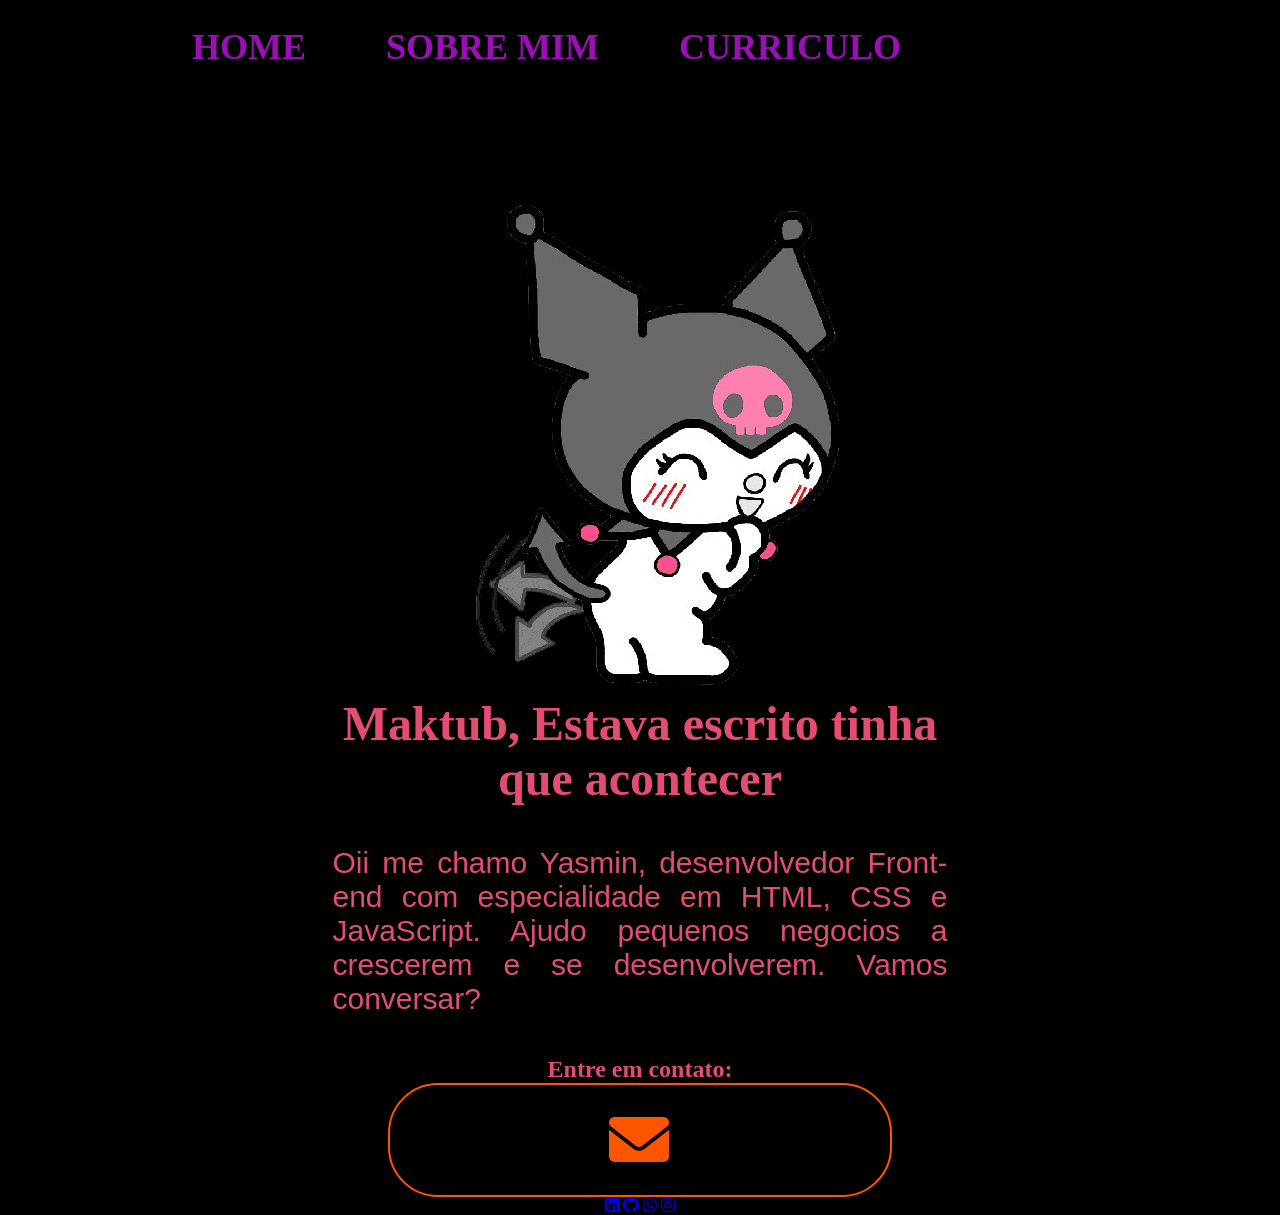
==== index.html @ 19cd6555 "Add files via upload" ====
<!DOCTYPE html>
<html lang="en">
<head>
    <meta charset="UTF-8">
    <meta name="viewport" content="width=device-width, initial-scale=1.0">
    <title>Meu portfolio yasmin</title>
    <link rel="stylesheet" href="./style.css">
<link rel="stylesheet" href="https://cdnjs.cloudflare.com/ajax/libs/font-awesome/6.0.0-beta3/css/all.min.css">
</head>
<body>
    <header class="cabecalho">
        <nav class="cabecalho-menu">
            <a class="cabecalho-menu-links" href="index.html">HOME</a>
            <a class="cabecalho-menu-links" href="sobremim.html">SOBRE MIM</a>
            <a class="cabecalho-menu-links" href="curriculo.html">CURRICULO</a>
        </nav>
    </header>
    <main class="conteudo">
<section class="apresentacao-conteudo">
    <h1 class="apresentacao-conteudo-titulo">Maktub, Estava escrito tinha que acontecer</h1>
    <p class="apresentacao-paragrafo">Oii me chamo Yasmin, desenvolvedor Front-end com especialidade em HTML, CSS e JavaScript. Ajudo pequenos negocios a crescerem e se desenvolverem. Vamos conversar?</p>
    <div class="apresentacao-links">
        <h2 class="apresentacao-links-conteudos">
            Entre em contato:
        </h2>
        
        <a class="botao1" href="mailto:yasminguerinolinievic@gmail.com"><i class="fas fa-envelope"></i></a>
        <a class="botao2" href="https://www.linkedin.com/in/usario"><i class="fab fa-linkedin"></i></a>
    
        <a class="botao3" href="https://gitbub.com/yaskult17"><i class="fab fa-github"></i></a>
        <a class="botao4" href="https://wa.me/5516992944561"><i class="fab fa-whatsapp"></i></a>
        <a class="botao5" href="htpps://www.instagram.com/kitty.xy17"><i class="fab fa-instagram"></i></a>
    </div> 
</section>
<img class="imagem" src="./kuromi.png" alt="">

</main>    
</body>
</html>
---- style.css ----
* {
    margin: 0;
    padding: 0;
}
body {
    height: 100vh;
    background-color: rgb(0, 0, 0);
    background-attachment: fixed;
    color: rgb(228, 77, 114);
    margin: 0;
}
.cabecalho {
    padding: 2% 0% 0% 15%;
}
.cabecalho-menu {
    display: flex;
    gap:80px;
}
.cabecalho-menu-links {
    font-family:cursive;
    font-size: 36px;
    font-weight: 600;
    color: rgb(154, 15, 182);
    text-decoration:none;
}

.titulo-destaque {
    color: rgb(220, 43, 226);
}
.conteudo {
    height: auto;
    flex-direction: column;
    margin: 10%;
    display: flex;
    align-items: center;
    justify-content: space-between;
    margin-bottom: 15px;
}
.apresentacao-conteudo {
    width: 615px;
    display: flex;
    flex-direction: column;
    justify-content: center;
    align-items: center;
    text-align: center;
    height: auto;
    gap: 40px;
    order: 2;
}

.apresentacao-conteudo-titulo {
    font-size: 300%;
    font-family: cursive;

}
.apresentacao-paragrafo {
    font-size: 30px;
    font-family:Impact, Haettenschweiler, 'Arial Narrow Bold', sans-serif;
    text-align: justify;
}
.apresentacao-links-conteudo {
    font-family: fantasy;
    font-weight: 400;
    font-size: 60px
}

.botao1 {
    background-color: #000;
    color: #ff5500;
    width: 500px;
    height: 80px;
    text-align: center;
    display: flex;
    justify-content: center;
    align-items: center;
    border: 2px solid #ff5500;
    border-radius: 50px;
    font-size: 36px;
    padding: 15px 0;
    text-decoration: none;
    font-family: Arial, Helvetica, sans-serif;
    letter-spacing: 2px;
    text-transform: uppercase;
    position: relative;
    overflow: hidden;
}

.botao1::before {
    content: "";
    position: absolute;
    top: 0;
    left: -100%;
    width: 100%;
    height: 100%;
    background: linear-gradient(45deg, transparent, #ff5500);
    transition:0.5s;
}

.botao1:hover::before {
    left: 100%;
}

.botao1 i {
    position: absolute;
    left: 50%;
    top: 50%;
    transform: translate(-50%, -50%);
    font-size: 60px;
}
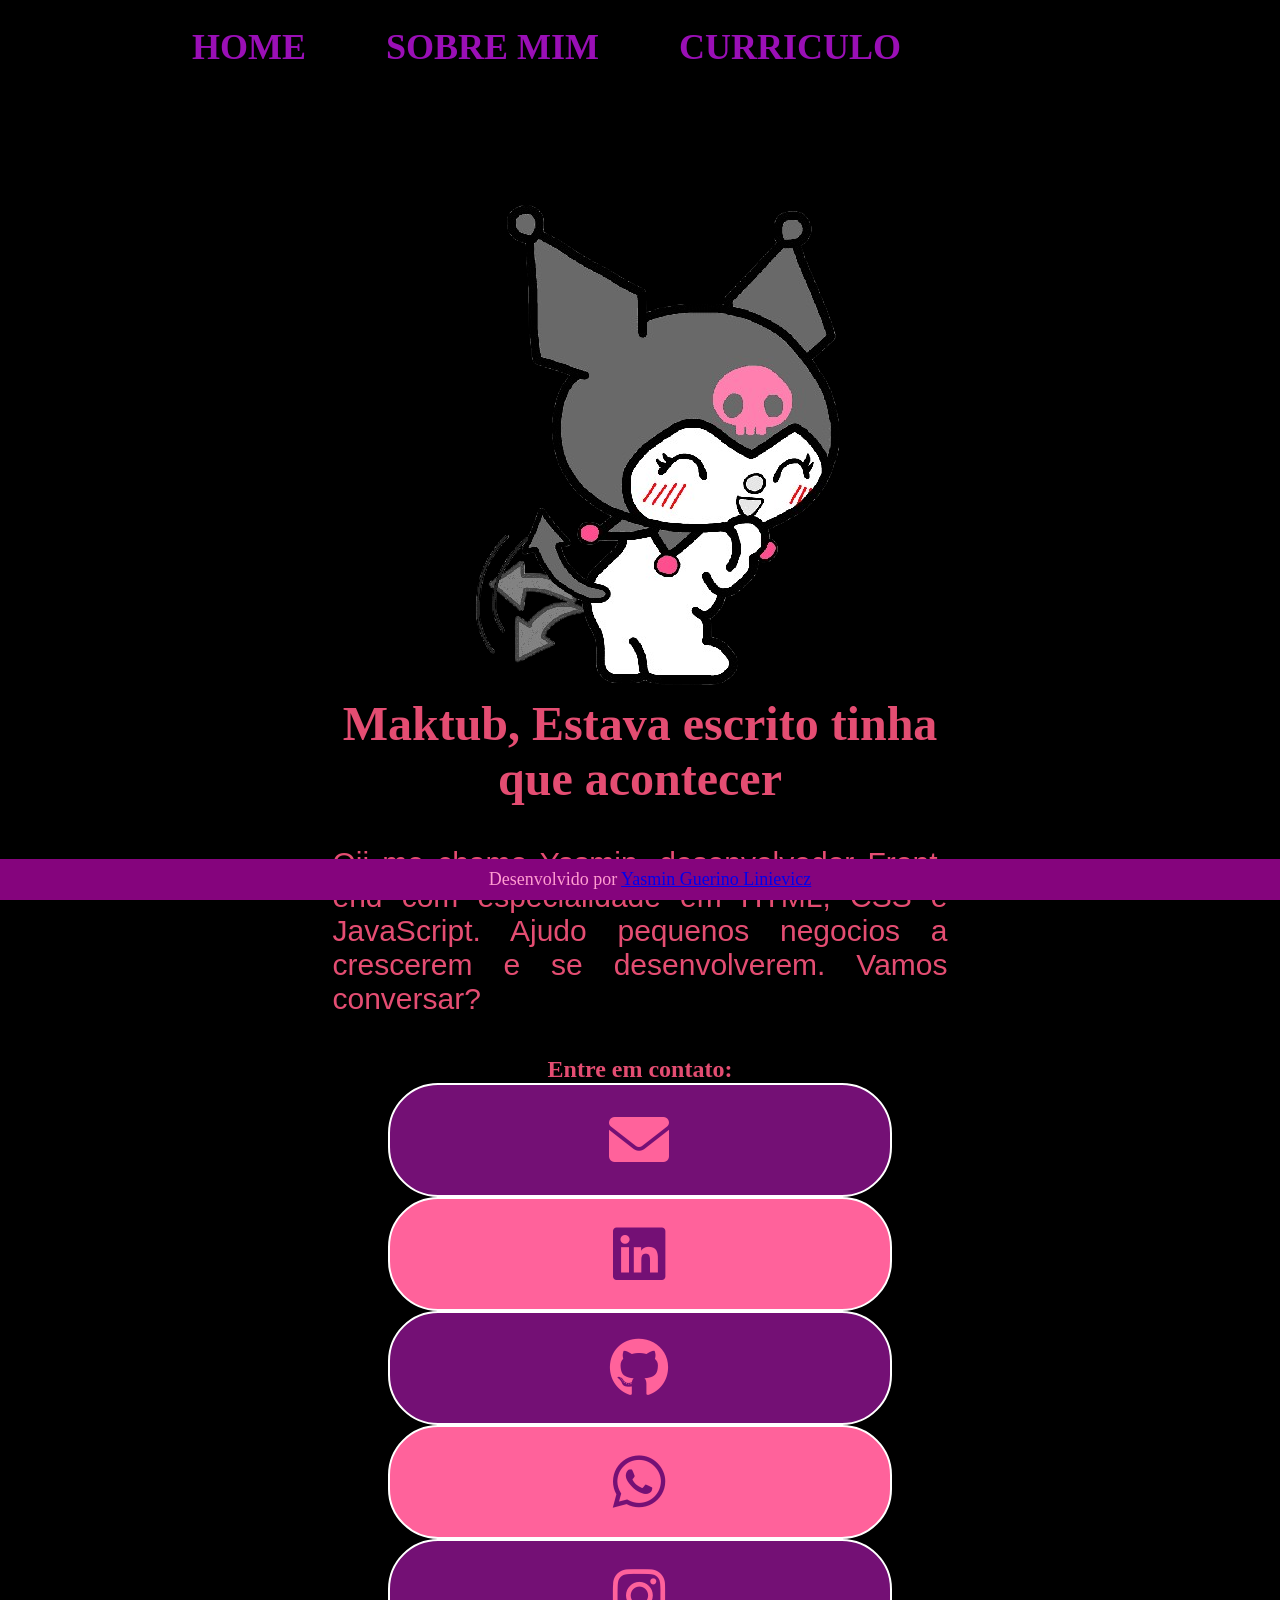
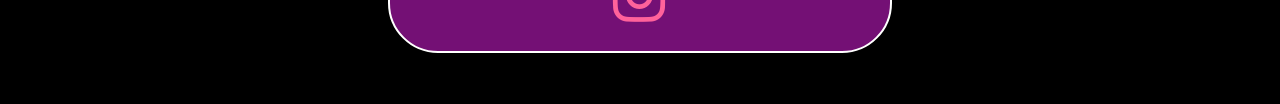
==== commit a430e5d8: "Add files via upload" ====
--- a/index.html
+++ b/index.html
@@ -35,5 +35,9 @@
 <img class="imagem" src="./kuromi.png" alt="">
 
 </main>    
+
+<br><br>
+
+<footer class="rodape"><p>Desenvolvido por <a href="https://gitbub.com/yaskult17">Yasmin Guerino Linievicz</a></p></footer>
 </body>
 </html>
--- a/style.css
+++ b/style.css
@@ -65,15 +65,15 @@
 }
 
 .botao1 {
-    background-color: #000;
-    color: #ff5500;
-    width: 500px;
-    height: 80px;
-    text-align: center;
-    display: flex;
-    justify-content: center;
-    align-items: center;
-    border: 2px solid #ff5500;
+    background-color: #741075;
+    color: #ff629b;
+    width: 500px;
+    height: 80px;
+    text-align: center;
+    display: flex;
+    justify-content: center;
+    align-items: center;
+    border: 2px solid #ffffff;
     border-radius: 50px;
     font-size: 36px;
     padding: 15px 0;
@@ -92,7 +92,7 @@
     left: -100%;
     width: 100%;
     height: 100%;
-    background: linear-gradient(45deg, transparent, #ff5500);
+    background: linear-gradient(45deg, transparent, #ff51a8);
     transition:0.5s;
 }
 
@@ -106,4 +106,195 @@
     top: 50%;
     transform: translate(-50%, -50%);
     font-size: 60px;
+}
+.botao2 {
+    background-color: #ff629b;
+    color: #741075;
+    width: 500px;
+    height: 80px;
+    text-align: center;
+    display: flex;
+    justify-content: center;
+    align-items: center;
+    border: 2px solid #ffffff;
+    border-radius: 50px;
+    font-size: 36px;
+    padding: 15px 0;
+    text-decoration: none;
+    font-family: Arial, Helvetica, sans-serif;
+    letter-spacing: 2px;
+    text-transform: uppercase;
+    position: relative;
+    overflow: hidden;
+}
+
+.botao2::before {
+    content: "";
+    position: absolute;
+    top: 0;
+    left: -100%;
+    width: 100%;
+    height: 100%;
+    background: linear-gradient(45deg, transparent, #741075);
+    transition:0.5s;
+}
+
+.botao2:hover::before {
+    left: 100%;
+}
+
+.botao2 i {
+    position: absolute;
+    left: 50%;
+    top: 50%;
+    transform: translate(-50%, -50%);
+    font-size: 60px;
+}
+.botao3 {
+    background-color: #741075;
+    color: #ff629b;
+    width: 500px;
+    height: 80px;
+    text-align: center;
+    display: flex;
+    justify-content: center;
+    align-items: center;
+    border: 2px solid #ffffff;
+    border-radius: 50px;
+    font-size: 36px;
+    padding: 15px 0;
+    text-decoration: none;
+    font-family: Arial, Helvetica, sans-serif;
+    letter-spacing: 2px;
+    text-transform: uppercase;
+    position: relative;
+    overflow: hidden;
+}
+
+.botao3::before {
+    content: "";
+    position: absolute;
+    top: 0;
+    left: -100%;
+    width: 100%;
+    height: 100%;
+    background: linear-gradient(45deg, transparent, #ff51a8);
+    transition:0.5s;
+}
+
+.botao3:hover::before {
+    left: 100%;
+}
+
+.botao3 i {
+    position: absolute;
+    left: 50%;
+    top: 50%;
+    transform: translate(-50%, -50%);
+    font-size: 60px;
+}
+.botao4 {
+    background-color: #ff629b;
+    color: #741075;
+    width: 500px;
+    height: 80px;
+    text-align: center;
+    display: flex;
+    justify-content: center;
+    align-items: center;
+    border: 2px solid #ffffff;
+    border-radius: 50px;
+    font-size: 36px;
+    padding: 15px 0;
+    text-decoration: none;
+    font-family: Arial, Helvetica, sans-serif;
+    letter-spacing: 2px;
+    text-transform: uppercase;
+    position: relative;
+    overflow: hidden;
+}
+
+.botao4::before {
+    content: "";
+    position: absolute;
+    top: 0;
+    left: -100%;
+    width: 100%;
+    height: 100%;
+    background: linear-gradient(45deg, transparent, #741075);
+    transition:0.5s;
+}
+
+.botao4:hover::before {
+    left: 100%;
+}
+
+.botao4 i {
+    position: absolute;
+    left: 50%;
+    top: 50%;
+    transform: translate(-50%, -50%);
+    font-size: 60px;
+}
+.botao5 {
+    background-color: #741075;
+    color: #ff629b;
+    width: 500px;
+    height: 80px;
+    text-align: center;
+    display: flex;
+    justify-content: center;
+    align-items: center;
+    border: 2px solid #ffffff;
+    border-radius: 50px;
+    font-size: 36px;
+    padding: 15px 0;
+    text-decoration: none;
+    font-family: Arial, Helvetica, sans-serif;
+    letter-spacing: 2px;
+    text-transform: uppercase;
+    position: relative;
+    overflow: hidden;
+}
+
+.botao5::before {
+    content: "";
+    position: absolute;
+    top: 0;
+    left: -100%;
+    width: 100%;
+    height: 100%;
+    background: linear-gradient(45deg, transparent, #ff51a8);
+    transition:0.5s;
+}
+
+.botao5:hover::before {
+    left: 100%;
+}
+
+.botao5 i {
+    position: absolute;
+    left: 50%;
+    top: 50%;
+    transform: translate(-50%, -50%);
+    font-size: 60px;
+}
+.rodape {
+    position: fixed;
+    bottom: 0;
+    left: 0;
+    width: 100%;
+    color: #ff9cd1;
+    background-color: #85047d;
+    text-decoration: none;
+    display: flex;align-items: center;
+    justify-content: center;
+    text-align: center;
+    font-family: cursive;
+    font-size: 18px;
+    font-weight: 400;
+    padding: 10px;
+}
+.rodape:hover {
+    color: rgb(255, 255, 254);
 }
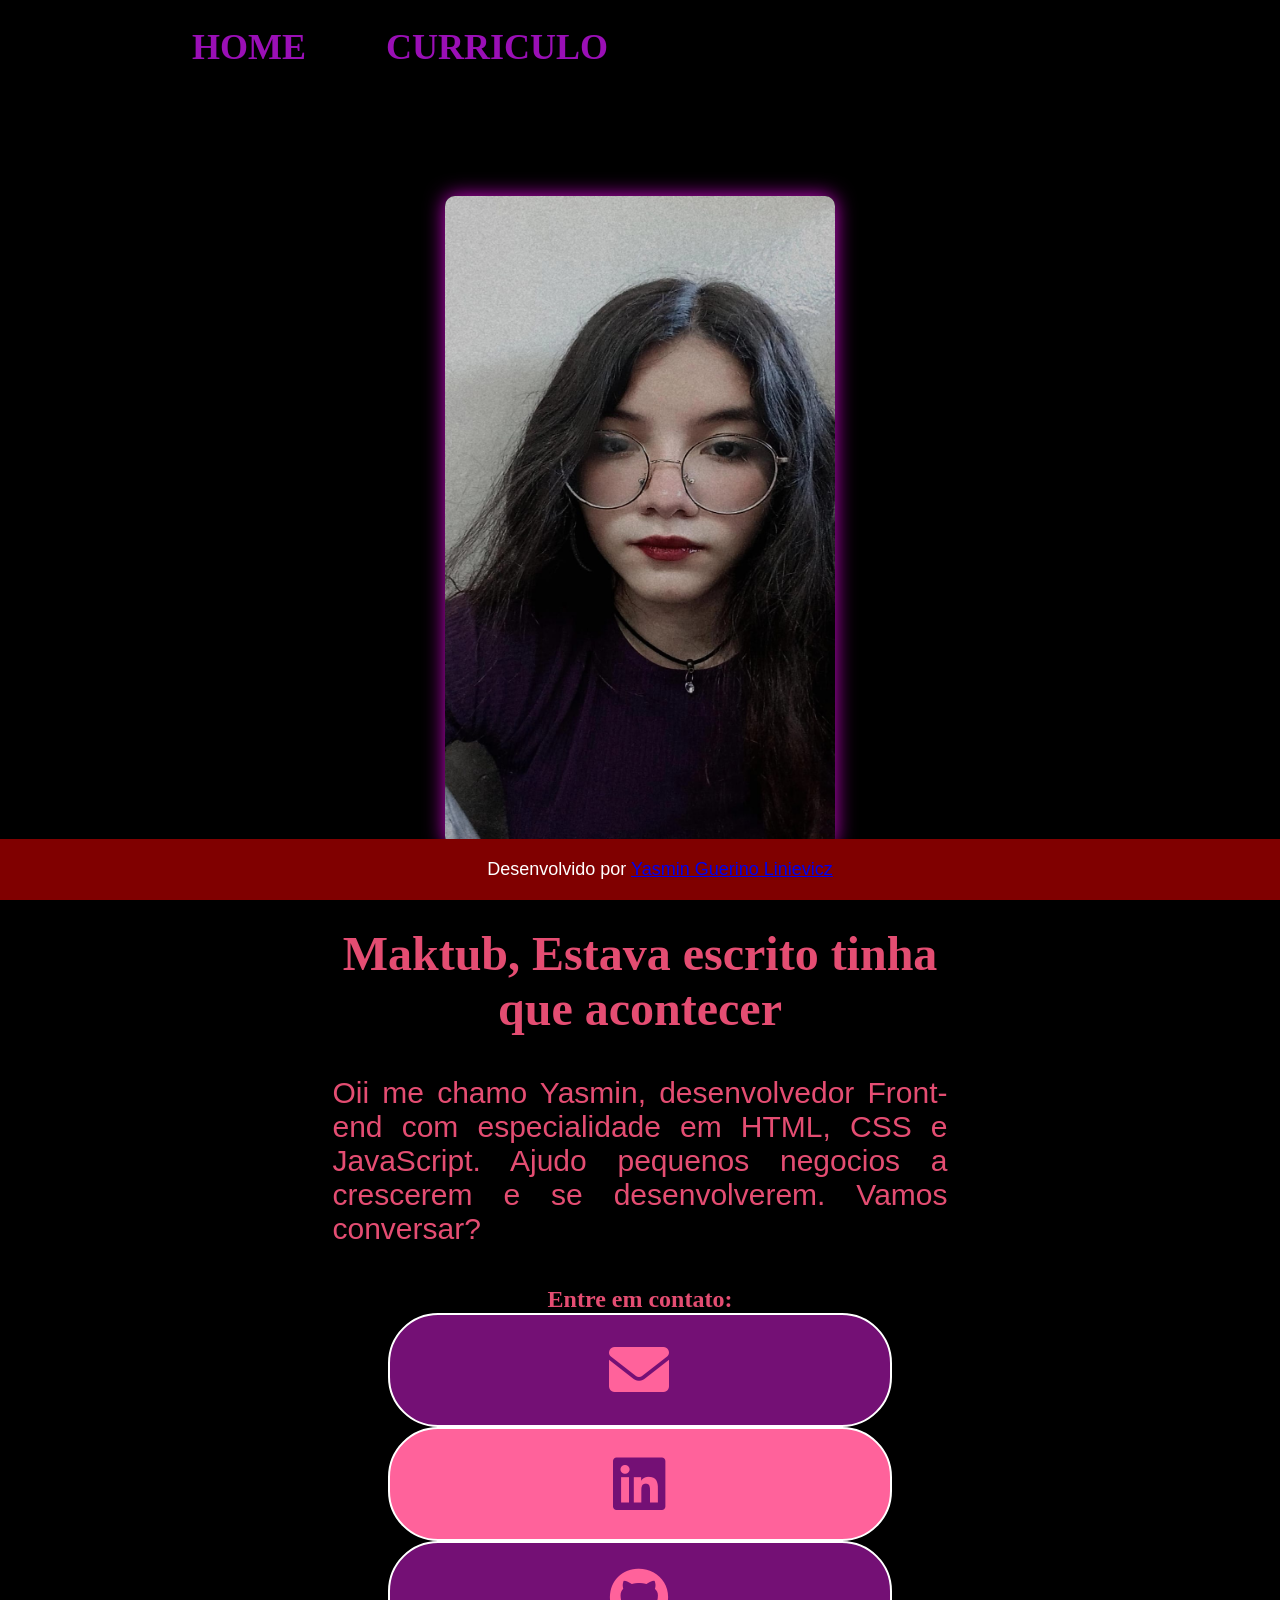
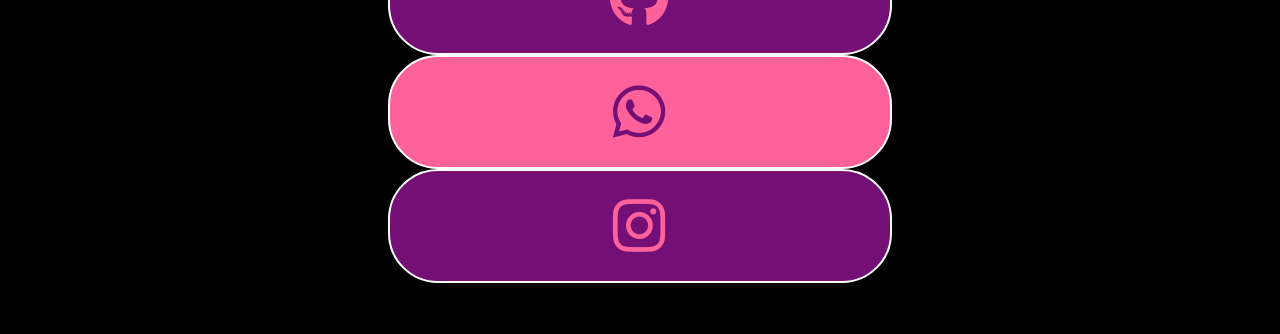
==== commit 4504d7e3: "Add files via upload" ====
--- a/index.html
+++ b/index.html
@@ -11,7 +11,6 @@
     <header class="cabecalho">
         <nav class="cabecalho-menu">
             <a class="cabecalho-menu-links" href="index.html">HOME</a>
-            <a class="cabecalho-menu-links" href="sobremim.html">SOBRE MIM</a>
             <a class="cabecalho-menu-links" href="curriculo.html">CURRICULO</a>
         </nav>
     </header>
@@ -32,7 +31,7 @@
         <a class="botao5" href="htpps://www.instagram.com/kitty.xy17"><i class="fab fa-instagram"></i></a>
     </div> 
 </section>
-<img class="imagem" src="./kuromi.png" alt="">
+<img class="imagem" src="./eu.jpg" alt="">
 
 </main>    
 
--- a/style.css
+++ b/style.css
@@ -297,4 +297,83 @@
 }
 .rodape:hover {
     color: rgb(255, 255, 254);
-}+}
+.imagem {
+
+max-width: 100%;
+width: 390px;
+height: 650px;
+text-align: center;
+align-items: center;
+border-radius: 10px;
+box-shadow: 0px 0px 20px rgba(255, 6, 255, 0.8);
+transition: transform 0.3s ease-in-out;
+position: relative;
+overflow: hidden;
+order: 1;
+margin-bottom: 80px;
+
+}
+
+.imagem img {
+
+object-fit: cover;
+display: block;
+width: 100%;
+height: 100%;
+
+}
+
+.imagem::before,
+.imagem::after {
+
+content: "";
+position: absolute;
+width: 10px;
+height: 10px;
+border: 2px solid #ff5500;
+background-color: transparent;
+
+}
+
+.imagem::before {
+
+    bottom: 0;
+    right: 0;
+    border-bottom-right-radius: 10px;
+    border-width: 2px 0 0 2px;
+
+}
+
+.imagem::after {
+
+    bottom: 0;
+    right: 0;
+    border-bottom-right-radius: 10px;
+    border-width: 0 2px 2px 0;
+
+    }
+
+    .imagem:hover {
+
+    transform: scale(1.1);
+
+    }
+
+    .rodape {
+        position: fixed;
+        bottom: 0;
+        left: 0;
+        width: 100%;
+        color: white;
+        background-color: #800000;
+        display: flex;
+        align-items: center;
+        justify-content: center;
+        text-align: center;
+        font-family: 'Lucida Sans', 'Lucida Sans Regular', 'Lucida Grande', 'Lucida Sans Unicode', Geneva, Verdana, sans-serif;
+        font-size: 18px;
+        font-weight: 400;
+        padding: 20px;
+
+    }
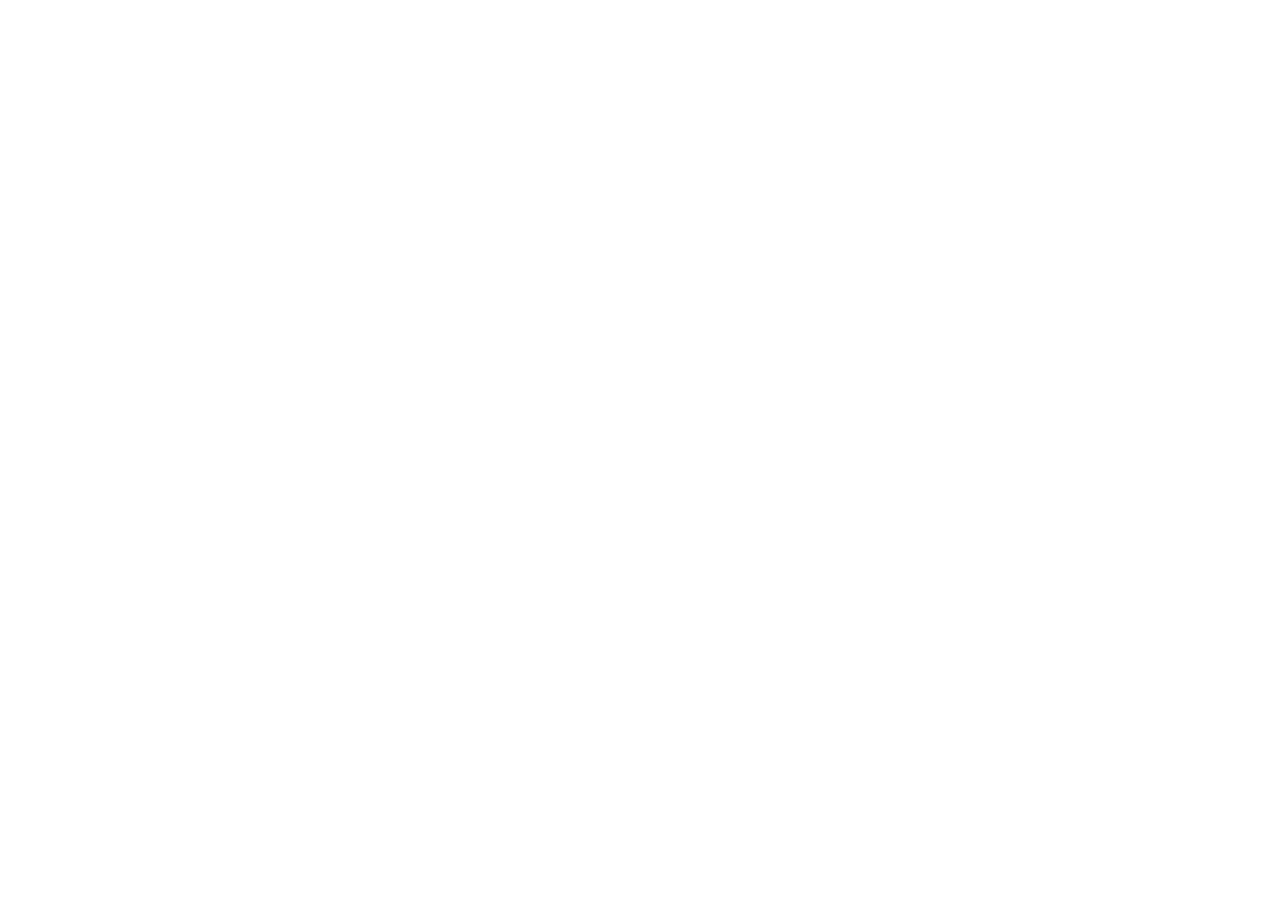
==== commit 47d23a03: "Add files via upload" ====
--- a/index.html
+++ b/index.html
@@ -3,40 +3,11 @@
 <head>
     <meta charset="UTF-8">
     <meta name="viewport" content="width=device-width, initial-scale=1.0">
-    <title>Meu portfolio yasmin</title>
     <link rel="stylesheet" href="./style.css">
-<link rel="stylesheet" href="https://cdnjs.cloudflare.com/ajax/libs/font-awesome/6.0.0-beta3/css/all.min.css">
+    <title>Document</title>
 </head>
 <body>
-    <header class="cabecalho">
-        <nav class="cabecalho-menu">
-            <a class="cabecalho-menu-links" href="index.html">HOME</a>
-            <a class="cabecalho-menu-links" href="curriculo.html">CURRICULO</a>
-        </nav>
-    </header>
-    <main class="conteudo">
-<section class="apresentacao-conteudo">
-    <h1 class="apresentacao-conteudo-titulo">Maktub, Estava escrito tinha que acontecer</h1>
-    <p class="apresentacao-paragrafo">Oii me chamo Yasmin, desenvolvedor Front-end com especialidade em HTML, CSS e JavaScript. Ajudo pequenos negocios a crescerem e se desenvolverem. Vamos conversar?</p>
-    <div class="apresentacao-links">
-        <h2 class="apresentacao-links-conteudos">
-            Entre em contato:
-        </h2>
-        
-        <a class="botao1" href="mailto:yasminguerinolinievic@gmail.com"><i class="fas fa-envelope"></i></a>
-        <a class="botao2" href="https://www.linkedin.com/in/usario"><i class="fab fa-linkedin"></i></a>
     
-        <a class="botao3" href="https://gitbub.com/yaskult17"><i class="fab fa-github"></i></a>
-        <a class="botao4" href="https://wa.me/5516992944561"><i class="fab fa-whatsapp"></i></a>
-        <a class="botao5" href="htpps://www.instagram.com/kitty.xy17"><i class="fab fa-instagram"></i></a>
-    </div> 
-</section>
-<img class="imagem" src="./eu.jpg" alt="">
-
-</main>    
-
-<br><br>
-
-<footer class="rodape"><p>Desenvolvido por <a href="https://gitbub.com/yaskult17">Yasmin Guerino Linievicz</a></p></footer>
 </body>
+<script src="./script.js"></script>
 </html>
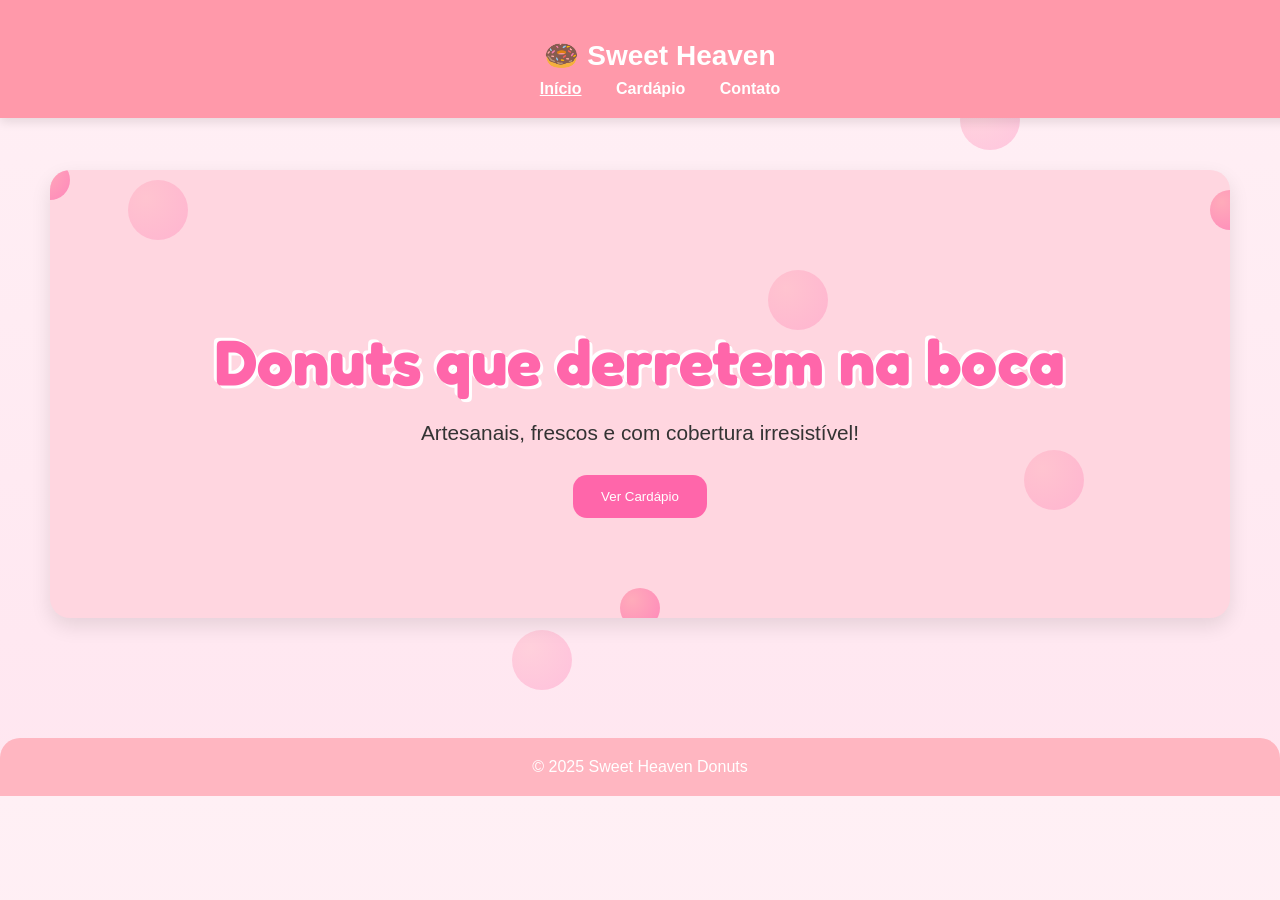
==== commit 4a773b5a: "Add files via upload" ====
--- a/index.html
+++ b/index.html
@@ -1,13 +1,117 @@
 <!DOCTYPE html>
-<html lang="en">
+<html lang="pt-BR">
 <head>
-    <meta charset="UTF-8">
-    <meta name="viewport" content="width=device-width, initial-scale=1.0">
-    <link rel="stylesheet" href="./style.css">
-    <title>Document</title>
+<meta charset="UTF-8">
+<meta name="viewport" content="width=device-width, initial-scale=1.0">
+<title>Sweet Heaven Donuts</title>
+<link rel="stylesheet" href="style.css">
+<link href="https://fonts.googleapis.com/css2?family=Fredoka+One&display=swap" rel="stylesheet">
 </head>
 <body>
-    
+
+<header>
+  <h1 class="logo">🍩 Sweet Heaven</h1>
+  <nav>
+    <a href="#" data-tab="home" class="active">Início</a>
+    <a href="#" data-tab="menu">Cardápio</a>
+    <a href="#" data-tab="contato">Contato</a>
+  </nav>
+</header>
+
+<main>
+  <!-- Início -->
+  <section id="home" class="tab active">
+    <div class="hero">
+      <h2 class="main-title">Donuts que derretem na boca</h2>
+      <div class="hero-donuts">
+        <div class="donut-circle circle1"></div>
+        <div class="donut-circle circle2"></div>
+        <div class="donut-circle circle3"></div>
+      </div>
+      <p>Artesanais, frescos e com cobertura irresistível!</p>
+      <button data-tab="menu">Ver Cardápio</button>
+    </div>
+  </section>
+
+  <!-- Cardápio -->
+  <section id="menu" class="tab">
+    <h2>Nosso Cardápio</h2>
+    <div class="cards">
+      <div class="card">
+        <img src="https://images.unsplash.com/photo-1626094309830-abbb0c99da4a?fm=jpg&crop=entropy&cs=tinysrgb&w=1080" alt="Donut morango">
+        <h3>Donut Morango</h3>
+        <p>Recheio de geleia natural e cobertura rosa cremosa.</p>
+        <div class="price">R$9,00</div>
+      </div>
+      <div class="card">
+        <img src="https://www.nomecomesnada.es/wp-content/uploads/2020/03/donuts-avena-chocolate-8-750x500.jpg" alt="Donut chocolate">
+        <h3>Dueto Chocolate</h3>
+        <p>Massa macia com cobertura de chocolate e granulado.</p>
+        <div class="price">R$10,00</div>
+      </div>
+      <div class="card">
+        <img src="https://png.pngtree.com/png-clipart/20250203/original/pngtree-realistic-pink-glazed-donut-stack-on-white-background-png-image_19692234.png" alt="Sortido">
+        <h3>Sortido Especial</h3>
+        <p>Caixa com 6 sabores sortidos.</p>
+        <div class="price">R$54,00</div>
+      </div>
+      <div class="card">
+        <img src="https://static.vecteezy.com/ti/fotos-gratis/p2/2265236-rosquinhas-com-creme-de-chocolate-branco-e-acucar-granulado-gratis-foto.jpg" alt="Donut chocolate branco">
+        <h3>Choco Branco</h3>
+        <p>Delícia de chocolate branco com cobertura rosa.</p>
+        <div class="price">R$11,00</div>
+      </div>
+    </div>
+  </section>
+
+  <!-- Contato -->
+  <section id="contato" class="tab">
+    <h2>Fale Conosco</h2>
+    <!-- Formulário com Formspree -->
+    <form id="contactForm" action="https://formspree.io/f/mpwonwdo" method="POST">
+      <input type="text" name="nome" placeholder="Nome" required>
+      <input type="email" name="email" placeholder="Email" required>
+      <textarea name="mensagem" placeholder="Mensagem / Pedido" required></textarea>
+      <button type="submit">Enviar</button>
+      <p id="successMessage" style="display:none; color:green; margin-top:10px;">Mensagem enviada com sucesso!</p>
+    </form>
+  </section>
+</main>
+
+<footer>
+  © 2025 Sweet Heaven Donuts
+</footer>
+
+<!-- Donuts decorativos de fundo -->
+<div class="donut-bg donut1"></div>
+<div class="donut-bg donut2"></div>
+<div class="donut-bg donut3"></div>
+<div class="donut-bg donut4"></div>
+<div class="donut-bg donut5"></div>
+
+<script src="script.js"></script>
+
+<!-- Script para enviar o formulário via Formspree sem recarregar a página -->
+<script>
+  const form = document.getElementById('contactForm');
+  const successMessage = document.getElementById('successMessage');
+
+  form.addEventListener('submit', async (e) => {
+    e.preventDefault();
+    const data = new FormData(form);
+    const response = await fetch(form.action, {
+      method: 'POST',
+      body: data,
+      headers: { 'Accept': 'application/json' }
+    });
+    if (response.ok) {
+      successMessage.style.display = 'block';
+      form.reset();
+    } else {
+      alert('Ocorreu um erro, tente novamente.');
+    }
+  });
+</script>
+
 </body>
-<script src="./script.js"></script>
 </html>
--- a/style.css
+++ b/style.css
@@ -0,0 +1,53 @@
+/* Reset e fonte */
+body { font-family: 'Poppins', sans-serif; margin:0; padding:0; background: linear-gradient(to bottom, #fff0f5 0%, #ffe6f0 100%); color:#333; overflow-x:hidden; }
+header { background:#ff99aa; padding:20px; text-align:center; position:fixed; width:100%; top:0; z-index:100; box-shadow:0 4px 10px rgba(0,0,0,0.1);}
+header .logo { color:white; font-weight:bold; font-size:28px; margin-bottom:8px; display:block; }
+header nav a { margin: 0 15px; color:white; text-decoration:none; font-weight:bold; cursor:pointer; transition:0.3s; }
+header nav a.active, header nav a:hover { text-decoration: underline; }
+main { padding-top:120px; }
+
+/* Tabs */
+.tab { display:none; padding:50px; text-align:center; opacity:0; transform: translateX(50px); transition: all 0.6s ease; }
+.tab.active { display:block; opacity:1; transform: translateX(0); }
+
+/* Hero */
+.hero { position:relative; background:#ffd6e0; border-radius:20px; padding:100px 20px; margin-bottom:40px; box-shadow: 0 8px 20px rgba(0,0,0,0.1); overflow:hidden;}
+.main-title { font-family: 'Fredoka One', cursive; font-size:4rem; color:#ff66aa; text-shadow: 3px 3px 0 #fff, -3px -3px 0 #fff, 2px 2px 0 #ffb6c1; margin-bottom:20px; position:relative; z-index:2;}
+.hero p { font-size:1.3rem; margin-bottom:30px; position:relative; z-index:2;}
+button { padding:14px 28px; background:#ff66aa; color:white; border:none; border-radius:14px; cursor:pointer; transition: transform 0.2s; position:relative; z-index:2;}
+button:hover { transform: translateY(-3px); }
+
+/* Hero donuts animados */
+.hero-donuts .donut-circle { width:40px; height:40px; background: radial-gradient(circle at 30% 30%, #ff99aa, #ff66aa); border-radius:50%; position:absolute; animation: floatHero 6s ease-in-out infinite; opacity:0.7; }
+.circle1 { top:-10px; left:-20px; animation-delay:0s; }
+.circle2 { top:20px; right:-20px; animation-delay:2s; }
+.circle3 { bottom:-10px; left:50%; transform:translateX(-50%); animation-delay:4s; }
+@keyframes floatHero { 0%,100% { transform: translateY(0) rotate(0deg); } 50% { transform: translateY(-20px) rotate(15deg); } }
+
+/* Cards */
+.cards { display:flex; flex-wrap:wrap; justify-content:center; gap:25px; margin-top:20px; }
+.card { background:white; border-radius:16px; padding:10px; width:260px; box-shadow:0 6px 20px rgba(0,0,0,0.1); transition: transform 0.3s, box-shadow 0.3s, opacity 0.6s; opacity:0; transform: translateY(20px); }
+.card.show { opacity:1; transform: translateY(0); }
+.card:hover { transform: translateY(-5px) rotate(-2deg); box-shadow:0 10px 25px rgba(0,0,0,0.15); }
+.card img { width:100%; height:180px; object-fit:cover; border-radius:12px; }
+.card h3 { color:#ff66aa; margin:10px 0 5px; }
+.card p { font-size:0.9rem; margin-bottom:5px; }
+.price { font-weight:bold; color:#ff66aa; }
+
+/* Formulário */
+form { display:flex; flex-direction:column; max-width:400px; margin:0 auto; gap:12px; }
+input, textarea { padding:14px; border-radius:12px; border:1px solid #ddd; width:100%; }
+button[type="submit"] { background:#ff66aa; color:white; border:none; cursor:pointer; transition:0.2s; }
+button[type="submit"]:hover { transform: translateY(-3px); }
+
+/* Footer */
+footer { text-align:center; padding:20px; background:#ffb6c1; color:white; margin-top:30px; border-top-left-radius:20px; border-top-right-radius:20px; }
+
+/* Donuts de fundo */
+.donut-bg { width:60px; height:60px; background: radial-gradient(circle at 30% 30%, #ff99aa, #ff66aa); border-radius:50%; position:absolute; animation: floatBg 8s ease-in-out infinite; opacity:0.3; }
+.donut1 { top:20%; left:10%; animation-delay:0s; }
+.donut2 { top:50%; left:80%; animation-delay:2s; }
+.donut3 { top:70%; left:40%; animation-delay:4s; }
+.donut4 { top:30%; left:60%; animation-delay:6s; }
+.donut5 { top:10%; left:75%; animation-delay:1s; }
+@keyframes floatBg { 0%,100% { transform: translateY(0) rotate(0deg); } 50% { transform: translateY(-15px) rotate(15deg); } }
